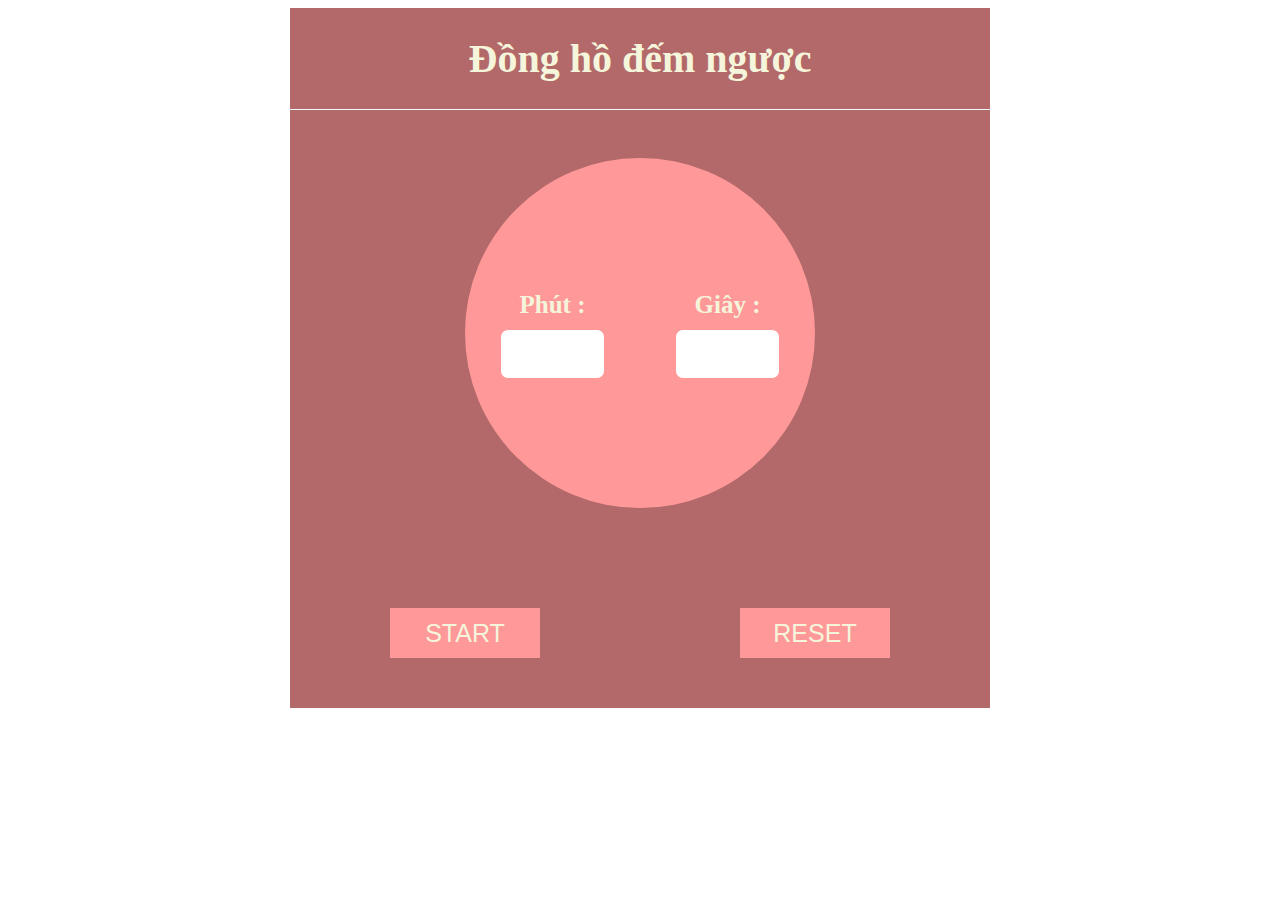
==== bài 2/index.html @ dbe87a10 "first commit" ====
<!DOCTYPE html>
<html lang="en">
<head>
    <meta charset="UTF-8">
    <meta name="viewport" content="width=device-width, initial-scale=1.0">
    <title>donghodemnguoc</title>
    <link rel="stylesheet" href="style.css">
</head>
<body>
    <div id = "main">
        <div class = "header">
            <h1>Đồng hồ đếm ngược</h1>
            <div class = "border"></div>
        </div>

        <div class = "body">
            <div class = "body-item">
                <div class = "box">
                    <h3 class = "box-item box-minute">Phút :</h3>
                    <input type="text" class = "import-minute time">
                </div>

                <div class="box">
                    <h3 class = "box-item box-second">Giây :</h3>
                    <input type="text" class = "import-second time">
                </div>
                       
            </div>
        </div>

        <div class="footer">
            <button class="footer-start Press-the-button">START</button>
            <button class="footer-reset Press-the-button">RESET</button>
        </div>
    
        
    </div> 
    <audio id="alarm" src="alarm.mp3" loop></audio>
    <script src="main.js"></script>
</body>
</html>
---- bài 2/style.css ----
#main {
    display: flex;
    justify-content: center;
    
}

h1 {
    color: beige;
    height: max-content;
    text-align: center;
    font-size: 40px;
}

.header {
    height: 700px;
    background-color: rgb(179, 105, 105);
    width: 700px;
    position: relative;
}

.border {
    width: 100%;
    height: 1px;
    background-color: aliceblue;
}

.body-item {
    width: 350px;
    height: 350px;
    background-color: #FF9999;
    border-radius: 50%;
    -moz-border-radius:50%;
    -webkit-border-radius: 50%;
    display: flex;
    justify-content: space-around;
    align-items: center;
   
}

.body {
    position: absolute;
    margin-top: 150px;
}

.body-item .time {
    width: 60%;
    height: 50px;
    border-radius: 8px;
    cursor: pointer;
    border: 1px solid #FF9999;
    font-size: 28px;
    padding-left: 35px;
    box-sizing: border-box;
    font-family: Helvetica;
}
.body-item .time:hover {
    opacity: 0.8;
}

.box {
    text-align: center;
}

.box-item {
    font-size: 25px;
    color: beige;
    margin: 3px 0 10px;
}

.footer {
    position: absolute;
    margin-top: 600px;
    width: 700px;
    display: flex;
    justify-content: space-around;
}

.footer .Press-the-button {
    width: 150px;
    height: 50px;
    background-color: #FF9999;
    border: none;
    color: beige;
    cursor: pointer;
    font-size: 25px;
    
}

.footer .Press-the-button:hover {
    color: #000;
    background-color: antiquewhite;
}
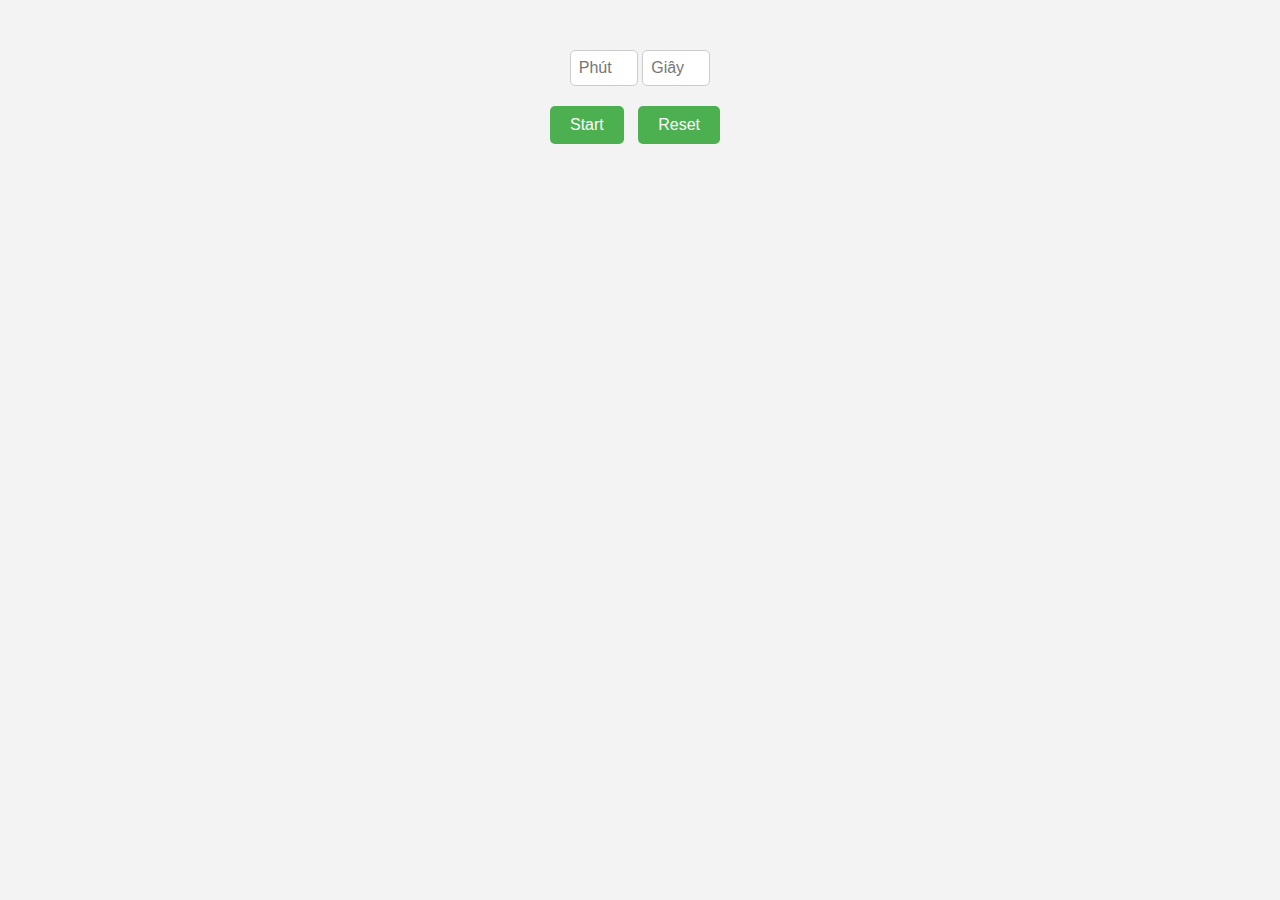
==== commit 03a22a5f: "my changes" ====
--- a/bài 2/index.html
+++ b/bài 2/index.html
@@ -3,39 +3,25 @@
 <head>
     <meta charset="UTF-8">
     <meta name="viewport" content="width=device-width, initial-scale=1.0">
-    <title>donghodemnguoc</title>
-    <link rel="stylesheet" href="style.css">
+    <title>Đồng hồ báo thức</title>
+    <link rel="stylesheet" href="styles.css">
 </head>
 <body>
-    <div id = "main">
-        <div class = "header">
-            <h1>Đồng hồ đếm ngược</h1>
-            <div class = "border"></div>
-        </div>
 
-        <div class = "body">
-            <div class = "body-item">
-                <div class = "box">
-                    <h3 class = "box-item box-minute">Phút :</h3>
-                    <input type="text" class = "import-minute time">
-                </div>
-
-                <div class="box">
-                    <h3 class = "box-item box-second">Giây :</h3>
-                    <input type="text" class = "import-second time">
-                </div>
-                       
+    <div id = "header">
+        <div class="container">
+            <div class="timer">
+                <input type="number" id="minutes" placeholder="Phút">
+                <input type="number" id="seconds" placeholder="Giây">
+            </div>
+            <div class="buttons">
+                <button onclick="startTimer()">Start</button>
+                <button onclick="resetTimer()">Reset</button>
             </div>
         </div>
-
-        <div class="footer">
-            <button class="footer-start Press-the-button">START</button>
-            <button class="footer-reset Press-the-button">RESET</button>
-        </div>
+    </div>
     
-        
-    </div> 
-    <audio id="alarm" src="alarm.mp3" loop></audio>
+    <audio id="alarm" src="roi.mp3"></audio>
     <script src="main.js"></script>
 </body>
-</html>+</html>
--- a/bài 2/styles.css
+++ b/bài 2/styles.css
@@ -0,0 +1,45 @@
+body {
+    font-family: Arial, sans-serif;
+    background-color: #f3f3f3;
+}
+
+.container {
+    text-align: center;
+    margin-top: 50px;
+}
+
+.timer {
+    margin-bottom: 20px;
+}
+
+input[type="number"] {
+    width: 50px;
+    padding: 8px;
+    font-size: 16px;
+    border: 1px solid #ccc;
+    border-radius: 5px;
+}
+
+.buttons button {
+    margin-right: 10px;
+    padding: 10px 20px;
+    font-size: 16px;
+    background-color: #4CAF50;
+    color: white;
+    border: none;
+    border-radius: 5px;
+    cursor: pointer;
+    transition: background-color 0.3s;
+}
+
+.buttons button:hover {
+    background-color: #45a049;
+}
+
+.buttons button:active {
+    background-color: #3e8e41;
+}
+
+audio {
+    display: none;
+}
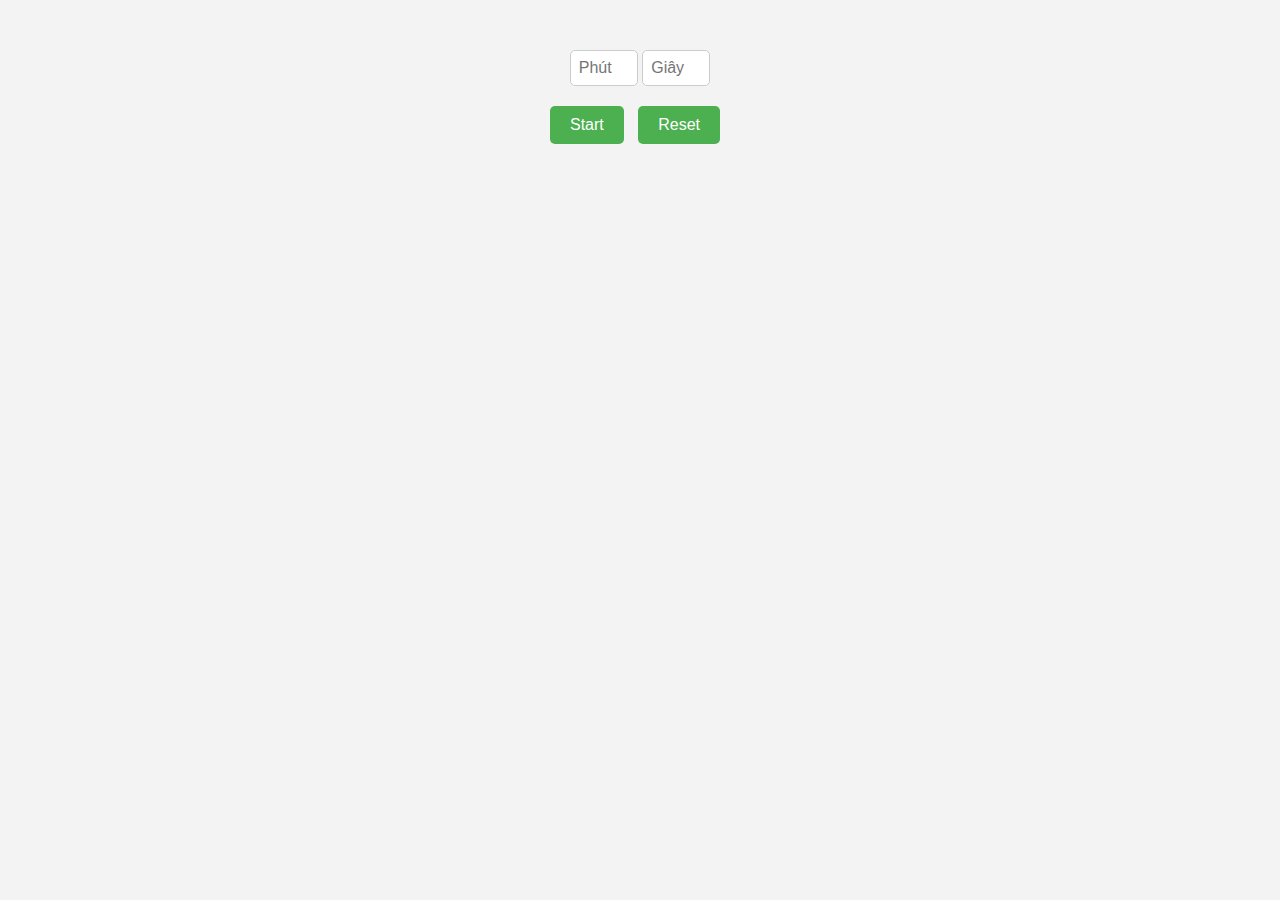
==== commit 0840e778: "main" ====
--- a/bài 2/index.html
+++ b/bài 2/index.html
@@ -21,7 +21,7 @@
         </div>
     </div>
     
-    <audio id="alarm" src="roi.mp3"></audio>
+    <audio id="alarm" src="ting.mp3"></audio>
     <script src="main.js"></script>
 </body>
 </html>
